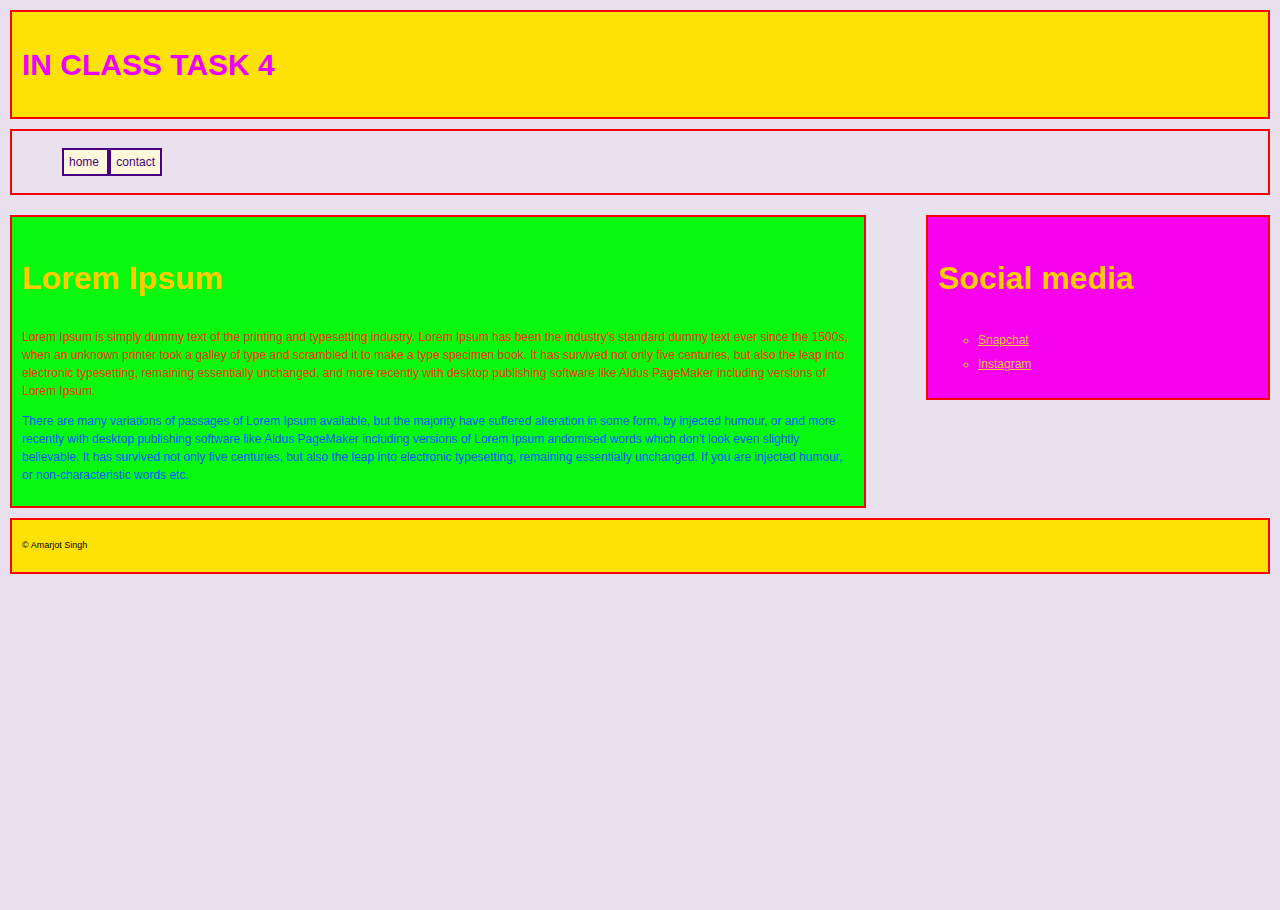
==== index.html @ 6e791bc7 "asfsadfasdf" ====
<!-- Name: Amarjot Singh --> 
<!-- Email: Amarjot Singh, Asingh5622@conestogac.on.ca-->
<!DOCTYPE html>
<html lang="en">
<head>
    <meta charset="UTF-8">
    <meta name="viewport" content="width=device-width, initial-scale=1.0">
    <link rel="stylesheet" type="text/css" href="css/normalize.css">
    <link rel="stylesheet" type="text/css" href="css/style.css">
    <title> Task2 </title>
   
</head>
<body>
    <header class="structural">
        <h1 > IN CLASS TASK 4 </h1>  
    </header>
    <nav class="structural">
        <ul>
            <li> <a href="index.html">home </li></a>
            <li> <a href="contact.html"> contact </li></a>
        </ul>

    </nav>
    <main class="structural">
        <h2> Lorem Ipsum </h2>
        <p id="para1"> Lorem Ipsum is simply dummy text of the printing and typesetting industry. Lorem Ipsum has been the industry's standard dummy text ever since the 1500s, when an unknown printer took a galley of type and scrambled it to make a type specimen book.
            It has survived not only five centuries, but also the leap into electronic typesetting, remaining essentially unchanged. 
            and more recently with desktop publishing software like Aldus PageMaker including versions of Lorem Ipsum.</p>
        <p id="para2"> There are many variations of passages of Lorem Ipsum available, but the majority have suffered 
            alteration in some form, by injected humour, or 
            and more recently with desktop publishing software like Aldus PageMaker including versions of Lorem Ipsum
            andomised words which don't look even slightly believable.
            It has survived not only five centuries, but also the leap into electronic typesetting, remaining essentially unchanged. 
            If you are injected humour, or non-characteristic words etc.</p>
    </main>
    <aside class="structural">
            <h2> Social media </h2>
            <ul>
                <li> <a href ="https://accounts.snapchat.com/accounts/v2/login">Snapchat</a> </li>
                <li><a href = "https://www.instagram.com/"> Instagram</a></li>
            
            </ul>

        </aside>
        <footer class="structural">
        <p> &copy; Amarjot Singh </p>
        </footer>
       
</body>
</html>
---- css/style.css ----
/* Amarjot Singh 7755622*/
body{
    height: 100vh;
    width: 100vw;
    background-color: hsla(280, 30%, 70%, 0.3);
    font: normal normal normal 12px/1.5 Verdana, Arial, Helvetica;
    
    }
    h1{
        color: rgb(238, 0, 255); 
        font-size: 30px;
    }
    h2{
        
        color: #fc0;
        font-size: 2rem;
    }
    header{
        background-color: hsl(53, 100%, 51%);
    }
    nav ul li{
        display: inline;
        list-style-type: none;
    }
    nav ul li a{
        color: indigo;
        border: 2px solid indigo;
        background-color: cornsilk;
        text-decoration: none;
        padding: 5px;
    }
    nav ul li a:hover{
        color: cornsilk;
        background-color: indigo;
        border-color: cornsilk;
    }
    main{
        float : left;
        width : 65vw;
        background-color: hsl(122, 95%, 50%);
    
    }
    aside{
        float : right; 
        width : 25vw;
        background-color: hsl(302, 98%, 49%);
    }
    aside ul{
        list-style-type: circle;
    }
    aside li, aside a{
        color:rgba(233, 245, 10, 0.8);
        line-height: 2em;
    }
    aside a:hover{
        color : rgb(10, 10, 243)
    }
    footer{
        clear : both;
        background-color: hsl(53, 100%, 51%);
    }
    .structural{
        padding : 10px;
        margin : 10px;
        border : 2px solid rgb(245, 3, 3);
    }
    #para1{
        color : rgb(243, 49, 6)
    }
    #para2{
        color : rgb(0, 87, 250)
    }
    form{
        border: 5px dashed darkgreen;
        padding: 5px;
    }
    input[type=text], input[type=email], input[type=submit], select, option{
        display: block;
        width: 50%;
        height: 2em;
    }
    input[type=radio], input[type=checkbox] {
        height: 2em;
        width: 2em;
    }
    select, option, label, legend, input[type=submit]{
        font-size: 1.5rem;
        font-weight: bold;
        font-variant: small-caps;
    }
    textarea{
        display: block;
        width: 50%;
    }
    fieldset{
        border: none;
    }
    footer p{
        font-size : .75em;
    }
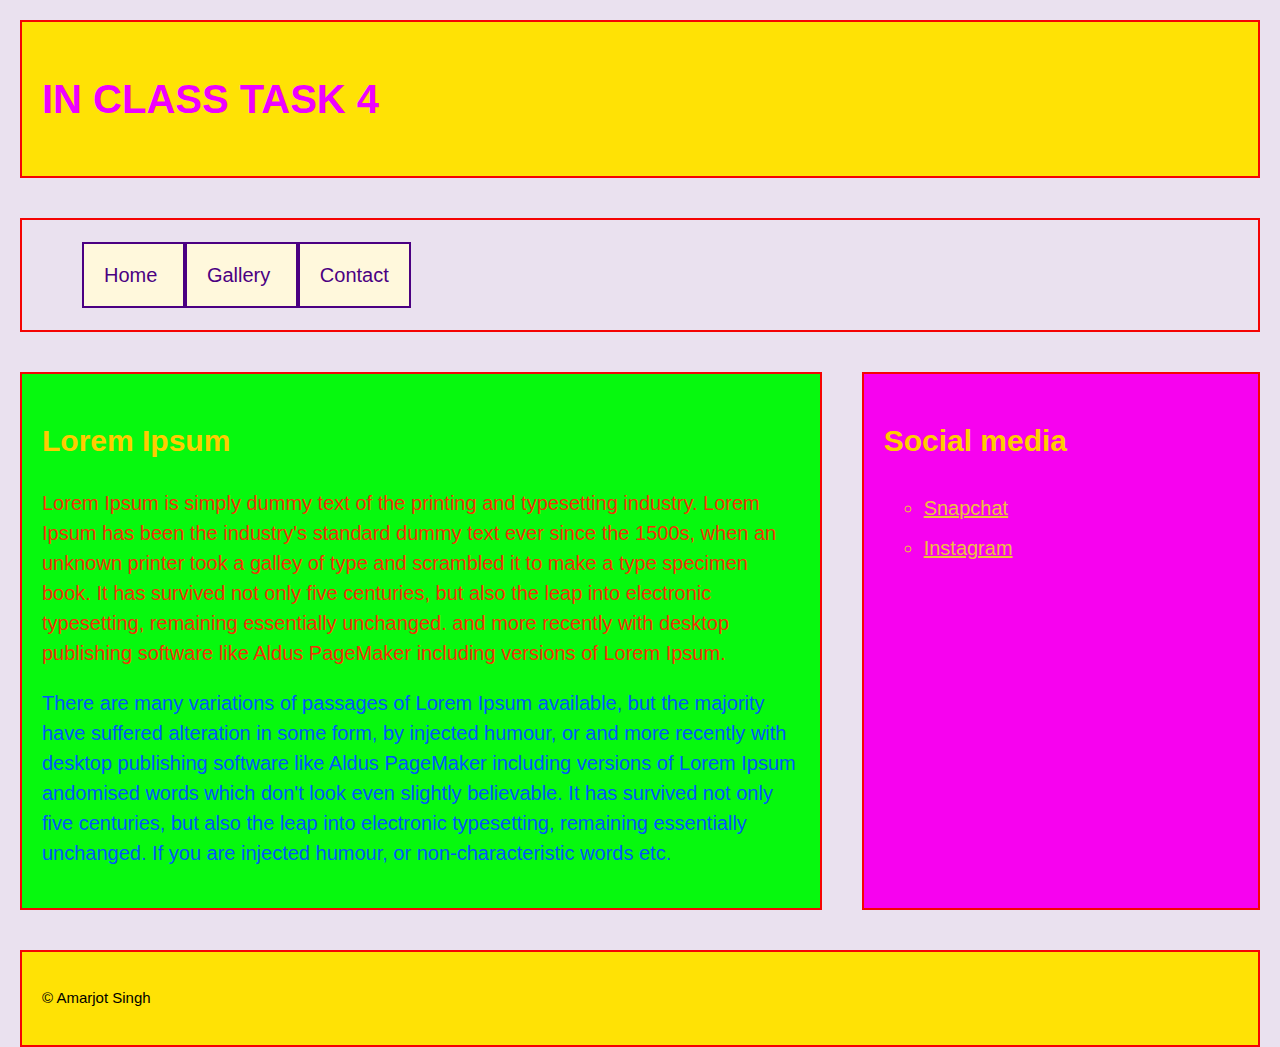
==== commit cbd4d0d2: "task 5" ====
--- a/index.html
+++ b/index.html
@@ -16,32 +16,35 @@
     </header>
     <nav class="structural">
         <ul>
-            <li> <a href="index.html">home </li></a>
-            <li> <a href="contact.html"> contact </li></a>
+            <li> <a href="index.html">Home </li></a>
+            <li> <a href="gallery.html">Gallery </li></a>
+            <li> <a href="contact.html"> Contact </li></a>
         </ul>
 
     </nav>
-    <main class="structural">
-        <h2> Lorem Ipsum </h2>
-        <p id="para1"> Lorem Ipsum is simply dummy text of the printing and typesetting industry. Lorem Ipsum has been the industry's standard dummy text ever since the 1500s, when an unknown printer took a galley of type and scrambled it to make a type specimen book.
-            It has survived not only five centuries, but also the leap into electronic typesetting, remaining essentially unchanged. 
-            and more recently with desktop publishing software like Aldus PageMaker including versions of Lorem Ipsum.</p>
-        <p id="para2"> There are many variations of passages of Lorem Ipsum available, but the majority have suffered 
-            alteration in some form, by injected humour, or 
-            and more recently with desktop publishing software like Aldus PageMaker including versions of Lorem Ipsum
-            andomised words which don't look even slightly believable.
-            It has survived not only five centuries, but also the leap into electronic typesetting, remaining essentially unchanged. 
-            If you are injected humour, or non-characteristic words etc.</p>
-    </main>
-    <aside class="structural">
-            <h2> Social media </h2>
-            <ul>
-                <li> <a href ="https://accounts.snapchat.com/accounts/v2/login">Snapchat</a> </li>
-                <li><a href = "https://www.instagram.com/"> Instagram</a></li>
-            
-            </ul>
-
-        </aside>
+    <section>
+        <main class="structural">
+            <h2> Lorem Ipsum </h2>
+            <p id="para1"> Lorem Ipsum is simply dummy text of the printing and typesetting industry. Lorem Ipsum has been the industry's standard dummy text ever since the 1500s, when an unknown printer took a galley of type and scrambled it to make a type specimen book.
+                It has survived not only five centuries, but also the leap into electronic typesetting, remaining essentially unchanged. 
+                and more recently with desktop publishing software like Aldus PageMaker including versions of Lorem Ipsum.</p>
+            <p id="para2"> There are many variations of passages of Lorem Ipsum available, but the majority have suffered 
+                alteration in some form, by injected humour, or 
+                and more recently with desktop publishing software like Aldus PageMaker including versions of Lorem Ipsum
+                andomised words which don't look even slightly believable.
+                It has survived not only five centuries, but also the leap into electronic typesetting, remaining essentially unchanged. 
+                If you are injected humour, or non-characteristic words etc.</p>
+        </main>
+        <aside class="structural">
+                <h2> Social media </h2>
+                <ul>
+                    <li> <a href ="https://accounts.snapchat.com/accounts/v2/login">Snapchat</a> </li>
+                    <li><a href = "https://www.instagram.com/"> Instagram</a></li>
+                
+                </ul>
+    
+            </aside>
+    </section>
         <footer class="structural">
         <p> &copy; Amarjot Singh </p>
         </footer>
--- a/css/style.css
+++ b/css/style.css
@@ -1,19 +1,22 @@
 /* Amarjot Singh 7755622*/
+html{
+    font: normal normal normal 20px/1.5 Verdana, Arial, Helvetica;
+}
 body{
     height: 100vh;
     width: 100vw;
     background-color: hsla(280, 30%, 70%, 0.3);
-    font: normal normal normal 12px/1.5 Verdana, Arial, Helvetica;
-    
+    display: flex;
+    flex-direction:column;
     }
     h1{
         color: rgb(238, 0, 255); 
-        font-size: 30px;
+        font-size: 2rem;
     }
     h2{
         
         color: #fc0;
-        font-size: 2rem;
+        font-size: 1.5rem;
     }
     header{
         background-color: hsl(53, 100%, 51%);
@@ -24,25 +27,31 @@
     }
     nav ul li a{
         color: indigo;
-        border: 2px solid indigo;
+        border: 0.1em solid indigo;
         background-color: cornsilk;
         text-decoration: none;
-        padding: 5px;
+        padding: 1rem;
     }
     nav ul li a:hover{
         color: cornsilk;
         background-color: indigo;
         border-color: cornsilk;
     }
+    section{
+        display: flex;
+        flex-direction: row;
+        flex-wrap: nowrap;
+        justify-content: space-between;
+        align-items: stretch;
+
+    }
     main{
-        float : left;
-        width : 65vw;
+        flex:  1 2 70% ;
         background-color: hsl(122, 95%, 50%);
     
     }
     aside{
-        float : right; 
-        width : 25vw;
+        flex: 1 1 30% ;
         background-color: hsl(302, 98%, 49%);
     }
     aside ul{
@@ -56,13 +65,12 @@
         color : rgb(10, 10, 243)
     }
     footer{
-        clear : both;
         background-color: hsl(53, 100%, 51%);
     }
     .structural{
-        padding : 10px;
-        margin : 10px;
-        border : 2px solid rgb(245, 3, 3);
+        padding : 1rem;
+        margin : 1rem;
+        border : 0.1em solid rgb(245, 3, 3);
     }
     #para1{
         color : rgb(243, 49, 6)
@@ -71,8 +79,9 @@
         color : rgb(0, 87, 250)
     }
     form{
-        border: 5px dashed darkgreen;
-        padding: 5px;
+        border: .25em dashed darkgreen;
+        padding: .5em;
+        margin: auto;
     }
     input[type=text], input[type=email], input[type=submit], select, option{
         display: block;
@@ -96,7 +105,34 @@
         border: none;
     }
     footer p{
-        font-size : .75em;
+        font-size: .75rem;
+    }
+    #gallery{
+        display: grid;
+        grid-template-columns: 1fr 1fr;
+        grid-template-rows: 1fr 1fr;
+        row-gap:1rem;
+        column-gap: 1rem;
+    }
+    img{
+        width: 80%;
+        height: 80%;
+    }
+    figure{
+        border: 0.1em solid black;
+        width: 80%;
+    }
+    @media(max-width : 600px){
+        html{
+            font-size: 10px;
+        }
+        section{
+            display: block;
+        }
+        #gallery{
+            grid-template-columns: 1fr;
+            grid-template-rows: 1fr;
+        }
     }
     
     